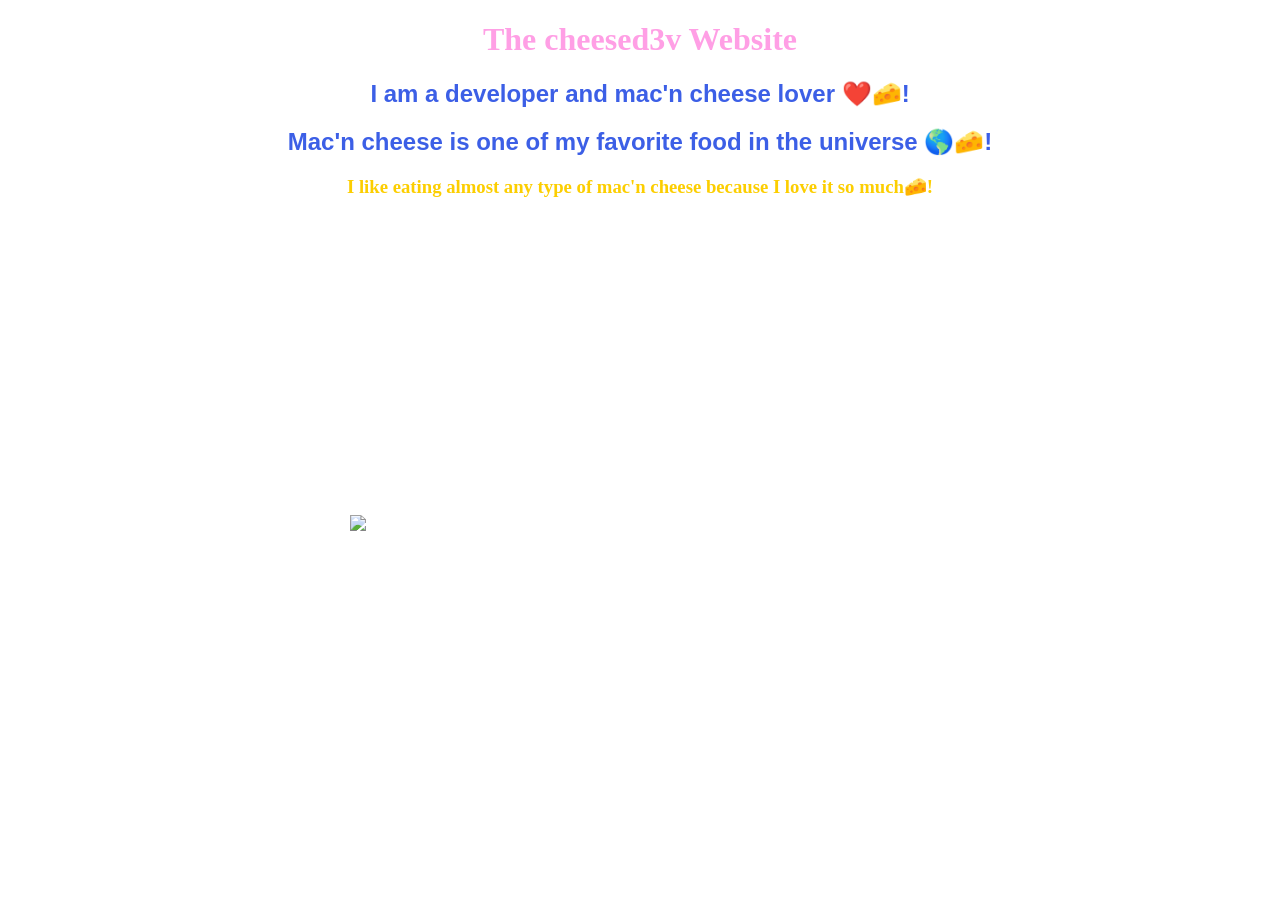
==== index.html @ abed8200 "Removed "." from title" ====
<!doctype html>
<html>
	
<head>
	<title>The cheesed3v site</title>
	<link rel="stylesheet" type="text/css" href="/assets/styles/main.css">
</head>
  
<body>
	<h1>The cheesed3v Website</h1>
	<h2>I am a developer and mac'n cheese lover ❤️🧀!</h2>
		
	<h2>Mac'n cheese is one of my favorite food in the universe 🌎🧀!<h2>
		<h3>I like eating almost any type of mac'n cheese because I love it so much🧀!<h3>
	
	<img src="https://cdn.apartmenttherapy.info/image/fetch/f_jpg,q_auto:eco,w_1500,c_fill,g_auto,ar_4:3/http%3A%2F%2Fcdn.apartmenttherapy.info%2Fimage%2Fupload%2Fv1558101440%2Fat%2Farchive%2Fe73344b9cdfdedc315f380c25d0c9e89cdad696f.jpg" width=500>
	<iframe width="560" height="315" src="https://www.youtube.com/embed/YxVZuuxxXxk" frameborder="0" allow="accelerometer; autoplay; encrypted-media; gyroscope; picture-in-picture" allowfullscreen></iframe>
</body>
	
</html>
---- assets/styles/main.css ----
/*
Violet: #FF9FE5
White: #ffffff
Blue: #3c5fe6
Yellow: #fcce00
Black: #504f54
*/

* {
  font-family: "Arial";
}

html {
  text-align: center;
  color: #504f54;
  background-color: #ffffff;
}

h1 {
  color: #FF9FE5;
  font-family: "Comic Sans MS";
}
h2 {
  color:  #3c5fe6;
}
h3 {
  color:#fcce00;
  font-family: "Century Gothic"; 
}
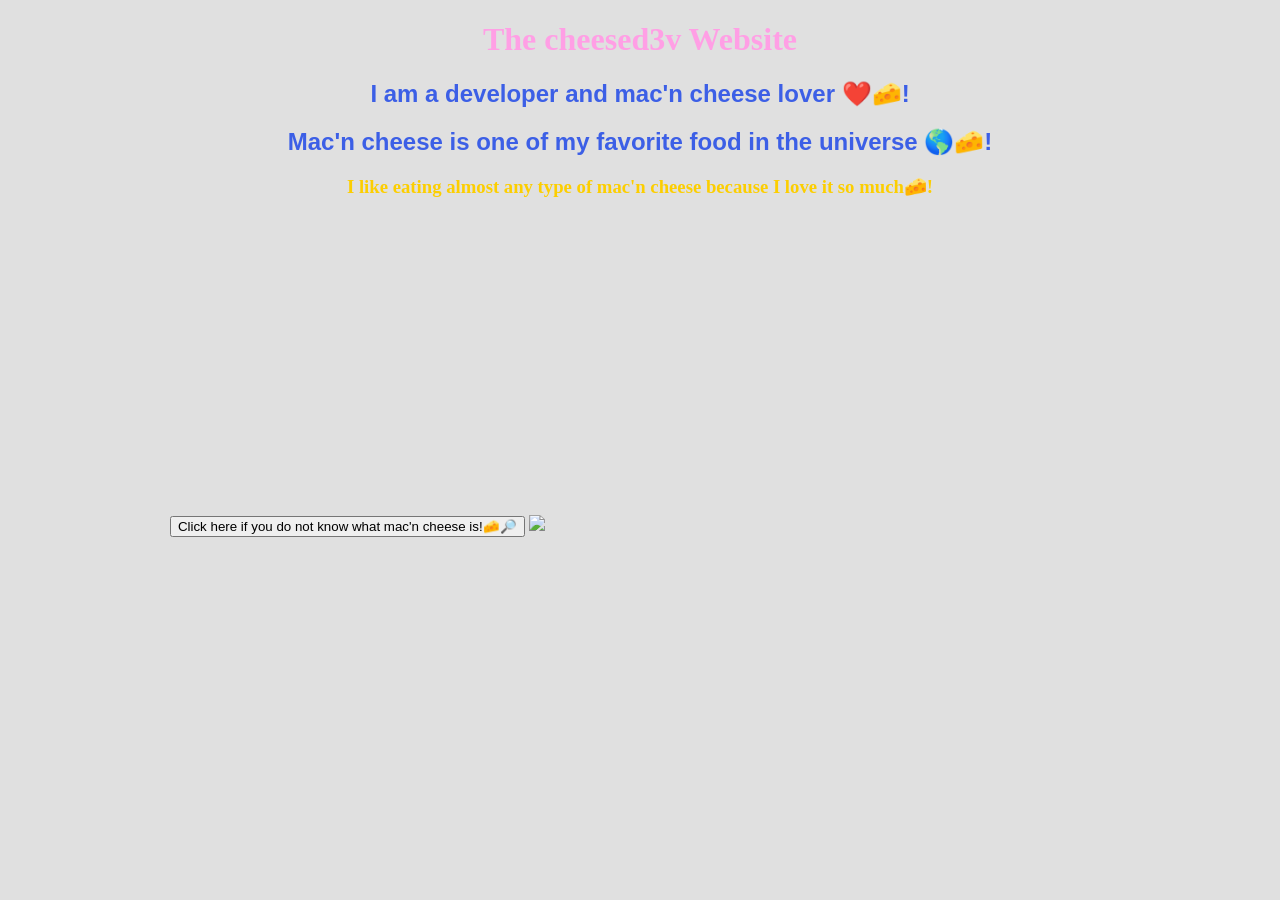
==== commit 5cce43a6: "Added button" ====
--- a/index.html
+++ b/index.html
@@ -13,8 +13,11 @@
 	<h2>Mac'n cheese is one of my favorite food in the universe 🌎🧀!<h2>
 		<h3>I like eating almost any type of mac'n cheese because I love it so much🧀!<h3>
 	
+	<button type="button">Click here if you do not know what mac'n cheese is!🧀🔎</button>
+	
 	<img src="https://cdn.apartmenttherapy.info/image/fetch/f_jpg,q_auto:eco,w_1500,c_fill,g_auto,ar_4:3/http%3A%2F%2Fcdn.apartmenttherapy.info%2Fimage%2Fupload%2Fv1558101440%2Fat%2Farchive%2Fe73344b9cdfdedc315f380c25d0c9e89cdad696f.jpg" width=500>
 	<iframe width="560" height="315" src="https://www.youtube.com/embed/YxVZuuxxXxk" frameborder="0" allow="accelerometer; autoplay; encrypted-media; gyroscope; picture-in-picture" allowfullscreen></iframe>
+	
 </body>
 	
 </html>
--- a/assets/styles/main.css
+++ b/assets/styles/main.css
@@ -4,6 +4,7 @@
 Blue: #3c5fe6
 Yellow: #fcce00
 Black: #504f54
+Sliver: #e0e0e0
 */
 
 * {
@@ -12,8 +13,8 @@
 
 html {
   text-align: center;
-  color: #504f54;
-  background-color: #ffffff;
+  color: #e0e0e0;
+  background-color: #e0e0e0;
 }
 
 h1 {
@@ -25,5 +26,5 @@
 }
 h3 {
   color:#fcce00;
-  font-family: "Century Gothic"; 
+  font-family: "Verdana"; 
 }
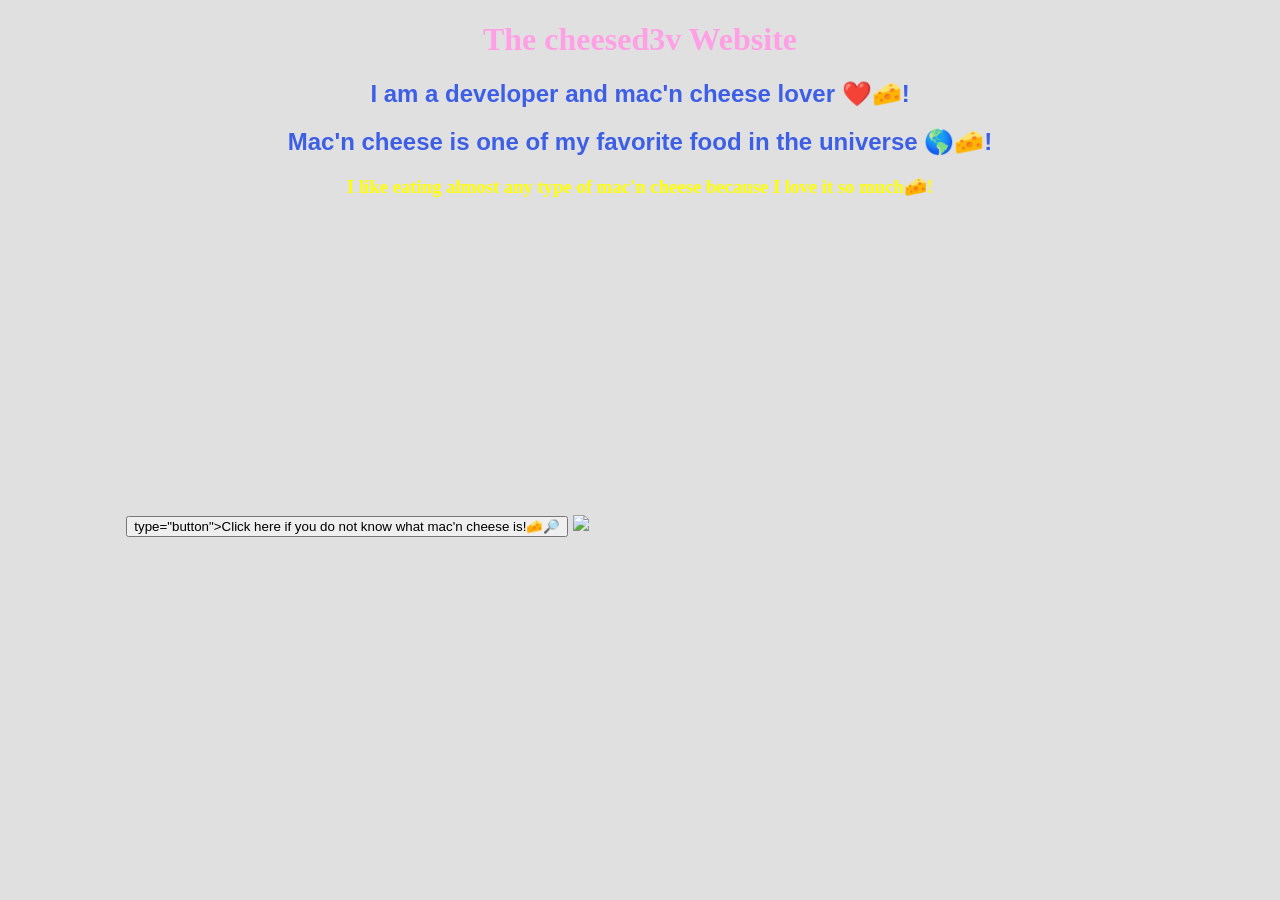
==== commit 8df39b88: "Put link in the button" ====
--- a/index.html
+++ b/index.html
@@ -13,7 +13,9 @@
 	<h2>Mac'n cheese is one of my favorite food in the universe 🌎🧀!<h2>
 		<h3>I like eating almost any type of mac'n cheese because I love it so much🧀!<h3>
 	
-	<button type="button">Click here if you do not know what mac'n cheese is!🧀🔎</button>
+	<button 
+		<button onclick="https://en.wikipedia.org/wiki/Macaroni_and_cheese#:~:text=Macaroni%20and%20cheese%E2%80%94also%20called,cheese%20sauce%2C%20most%20commonly%20cheddar.&text=The%20cheese%20is%20often%20first,then%20added%20to%20the%20pasta.';">
+		type="button">Click here if you do not know what mac'n cheese is!🧀🔎</button>
 	
 	<img src="https://cdn.apartmenttherapy.info/image/fetch/f_jpg,q_auto:eco,w_1500,c_fill,g_auto,ar_4:3/http%3A%2F%2Fcdn.apartmenttherapy.info%2Fimage%2Fupload%2Fv1558101440%2Fat%2Farchive%2Fe73344b9cdfdedc315f380c25d0c9e89cdad696f.jpg" width=500>
 	<iframe width="560" height="315" src="https://www.youtube.com/embed/YxVZuuxxXxk" frameborder="0" allow="accelerometer; autoplay; encrypted-media; gyroscope; picture-in-picture" allowfullscreen></iframe>
--- a/assets/styles/main.css
+++ b/assets/styles/main.css
@@ -2,7 +2,7 @@
 Violet: #FF9FE5
 White: #ffffff
 Blue: #3c5fe6
-Yellow: #fcce00
+Yellow: #ffff00
 Black: #504f54
 Sliver: #e0e0e0
 */
@@ -25,6 +25,22 @@
   color:  #3c5fe6;
 }
 h3 {
-  color:#fcce00;
+  color:#ffff00;
   font-family: "Verdana"; 
 }
+
+<html>
+<html>
+<head>
+<style>
+.button {
+  border: none;
+  color: #ffff00;
+  padding: 15px 32px;
+  text-align: center;
+  text-decoration: none;
+  display: inline-block;
+  font-size: 16px;
+  margin: 4px 2px;
+  cursor: pointer;
+}
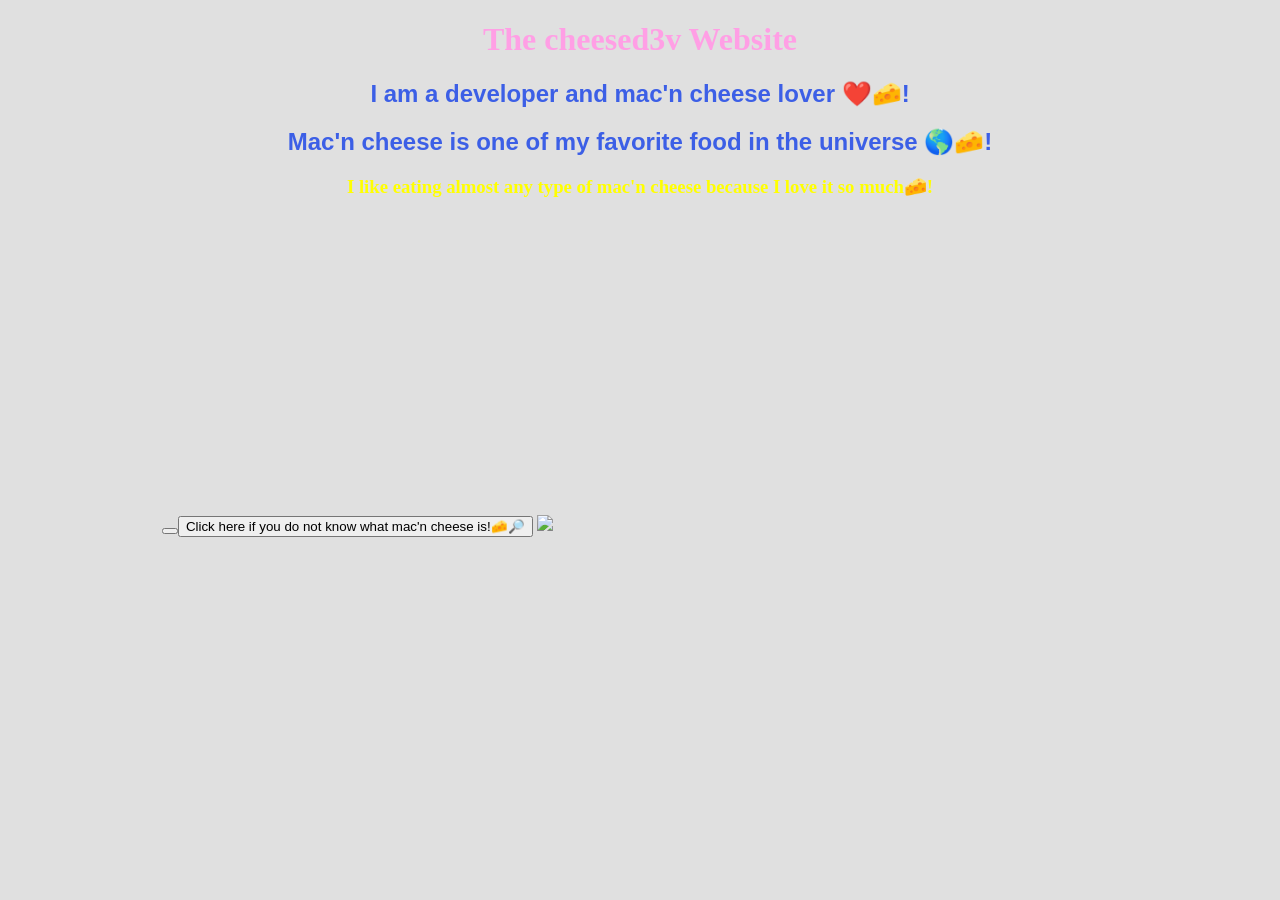
==== commit 6835f279: "Update index.html" ====
--- a/index.html
+++ b/index.html
@@ -13,9 +13,9 @@
 	<h2>Mac'n cheese is one of my favorite food in the universe 🌎🧀!<h2>
 		<h3>I like eating almost any type of mac'n cheese because I love it so much🧀!<h3>
 	
-	<button 
+	<button type="button">
 		<button onclick="https://en.wikipedia.org/wiki/Macaroni_and_cheese#:~:text=Macaroni%20and%20cheese%E2%80%94also%20called,cheese%20sauce%2C%20most%20commonly%20cheddar.&text=The%20cheese%20is%20often%20first,then%20added%20to%20the%20pasta.';">
-		type="button">Click here if you do not know what mac'n cheese is!🧀🔎</button>
+		Click here if you do not know what mac'n cheese is!🧀🔎</button>
 	
 	<img src="https://cdn.apartmenttherapy.info/image/fetch/f_jpg,q_auto:eco,w_1500,c_fill,g_auto,ar_4:3/http%3A%2F%2Fcdn.apartmenttherapy.info%2Fimage%2Fupload%2Fv1558101440%2Fat%2Farchive%2Fe73344b9cdfdedc315f380c25d0c9e89cdad696f.jpg" width=500>
 	<iframe width="560" height="315" src="https://www.youtube.com/embed/YxVZuuxxXxk" frameborder="0" allow="accelerometer; autoplay; encrypted-media; gyroscope; picture-in-picture" allowfullscreen></iframe>
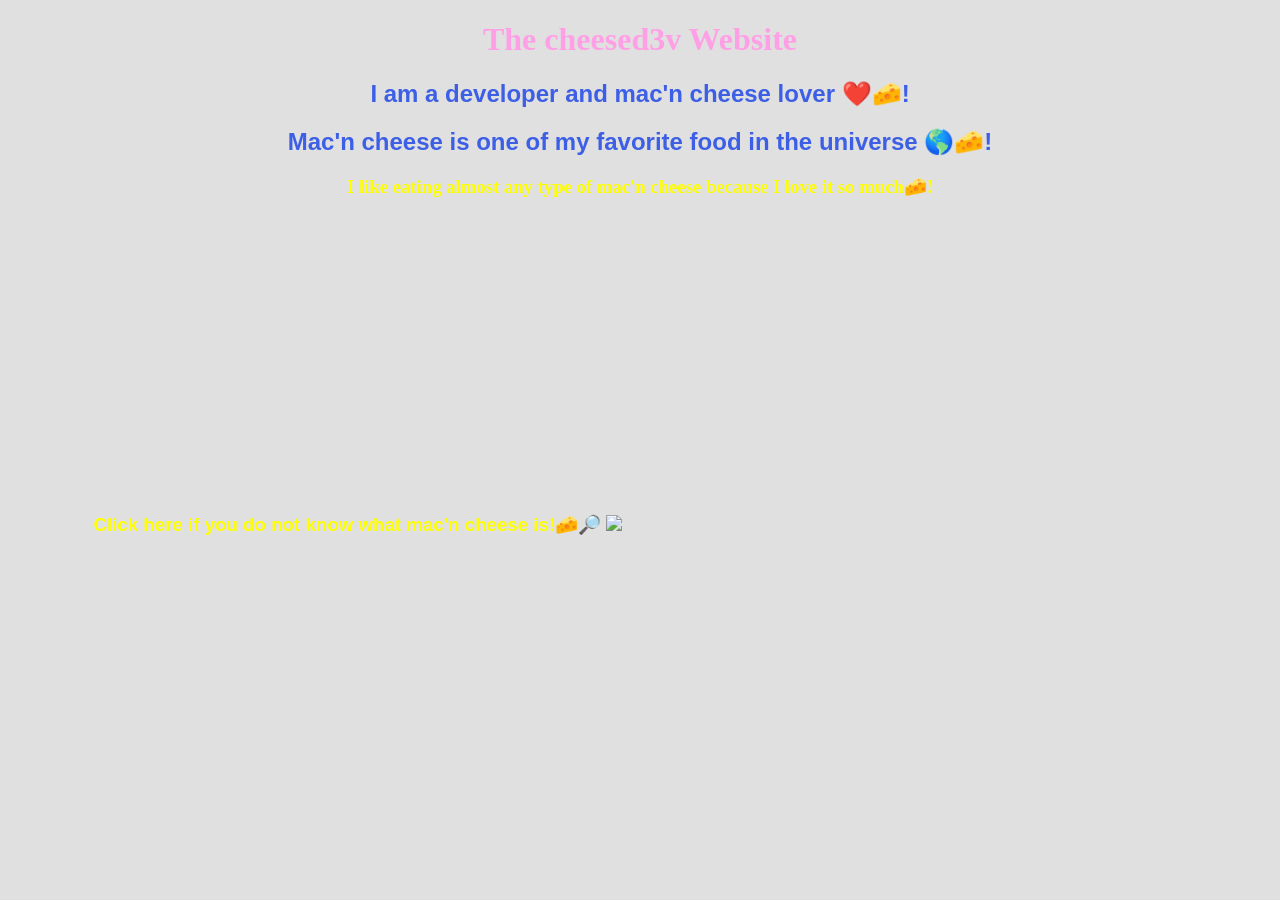
==== commit f1decadb: "Switched all "button" to "a"" ====
--- a/index.html
+++ b/index.html
@@ -13,9 +13,9 @@
 	<h2>Mac'n cheese is one of my favorite food in the universe 🌎🧀!<h2>
 		<h3>I like eating almost any type of mac'n cheese because I love it so much🧀!<h3>
 	
-	<button type="button">
-		<button onclick="https://en.wikipedia.org/wiki/Macaroni_and_cheese#:~:text=Macaroni%20and%20cheese%E2%80%94also%20called,cheese%20sauce%2C%20most%20commonly%20cheddar.&text=The%20cheese%20is%20often%20first,then%20added%20to%20the%20pasta.';">
-		Click here if you do not know what mac'n cheese is!🧀🔎</button>
+	<a type="a">
+		<a onclick="https://en.wikipedia.org/wiki/Macaroni_and_cheese#:~:text=Macaroni%20and%20cheese%E2%80%94also%20called,cheese%20sauce%2C%20most%20commonly%20cheddar.&text=The%20cheese%20is%20often%20first,then%20added%20to%20the%20pasta.';">
+		Click here if you do not know what mac'n cheese is!🧀🔎</a>
 	
 	<img src="https://cdn.apartmenttherapy.info/image/fetch/f_jpg,q_auto:eco,w_1500,c_fill,g_auto,ar_4:3/http%3A%2F%2Fcdn.apartmenttherapy.info%2Fimage%2Fupload%2Fv1558101440%2Fat%2Farchive%2Fe73344b9cdfdedc315f380c25d0c9e89cdad696f.jpg" width=500>
 	<iframe width="560" height="315" src="https://www.youtube.com/embed/YxVZuuxxXxk" frameborder="0" allow="accelerometer; autoplay; encrypted-media; gyroscope; picture-in-picture" allowfullscreen></iframe>
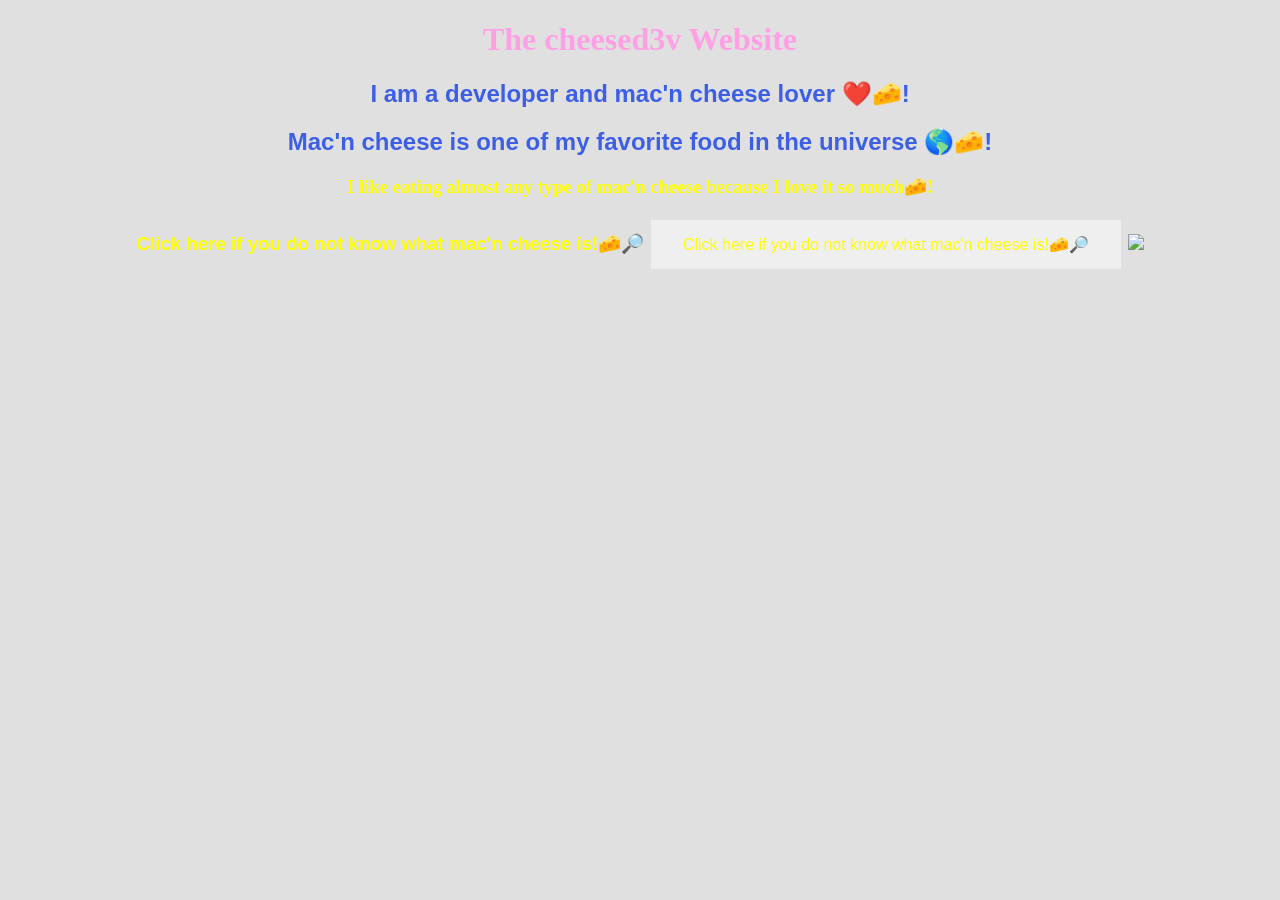
==== commit d8bd2b45: "Add button" ====
--- a/index.html
+++ b/index.html
@@ -16,7 +16,9 @@
 	<a type="a">
 		<a onclick="https://en.wikipedia.org/wiki/Macaroni_and_cheese#:~:text=Macaroni%20and%20cheese%E2%80%94also%20called,cheese%20sauce%2C%20most%20commonly%20cheddar.&text=The%20cheese%20is%20often%20first,then%20added%20to%20the%20pasta.';">
 		Click here if you do not know what mac'n cheese is!🧀🔎</a>
-	
+		
+	<button class="button">Click here if you do not know what mac'n cheese is!🧀🔎</button>
+		
 	<img src="https://cdn.apartmenttherapy.info/image/fetch/f_jpg,q_auto:eco,w_1500,c_fill,g_auto,ar_4:3/http%3A%2F%2Fcdn.apartmenttherapy.info%2Fimage%2Fupload%2Fv1558101440%2Fat%2Farchive%2Fe73344b9cdfdedc315f380c25d0c9e89cdad696f.jpg" width=500>
 	<iframe width="560" height="315" src="https://www.youtube.com/embed/YxVZuuxxXxk" frameborder="0" allow="accelerometer; autoplay; encrypted-media; gyroscope; picture-in-picture" allowfullscreen></iframe>
 	
--- a/assets/styles/main.css
+++ b/assets/styles/main.css
@@ -29,11 +29,7 @@
   font-family: "Verdana"; 
 }
 
-<html>
-<html>
-<head>
-<style>
-.button {
+button {
   border: none;
   color: #ffff00;
   padding: 15px 32px;
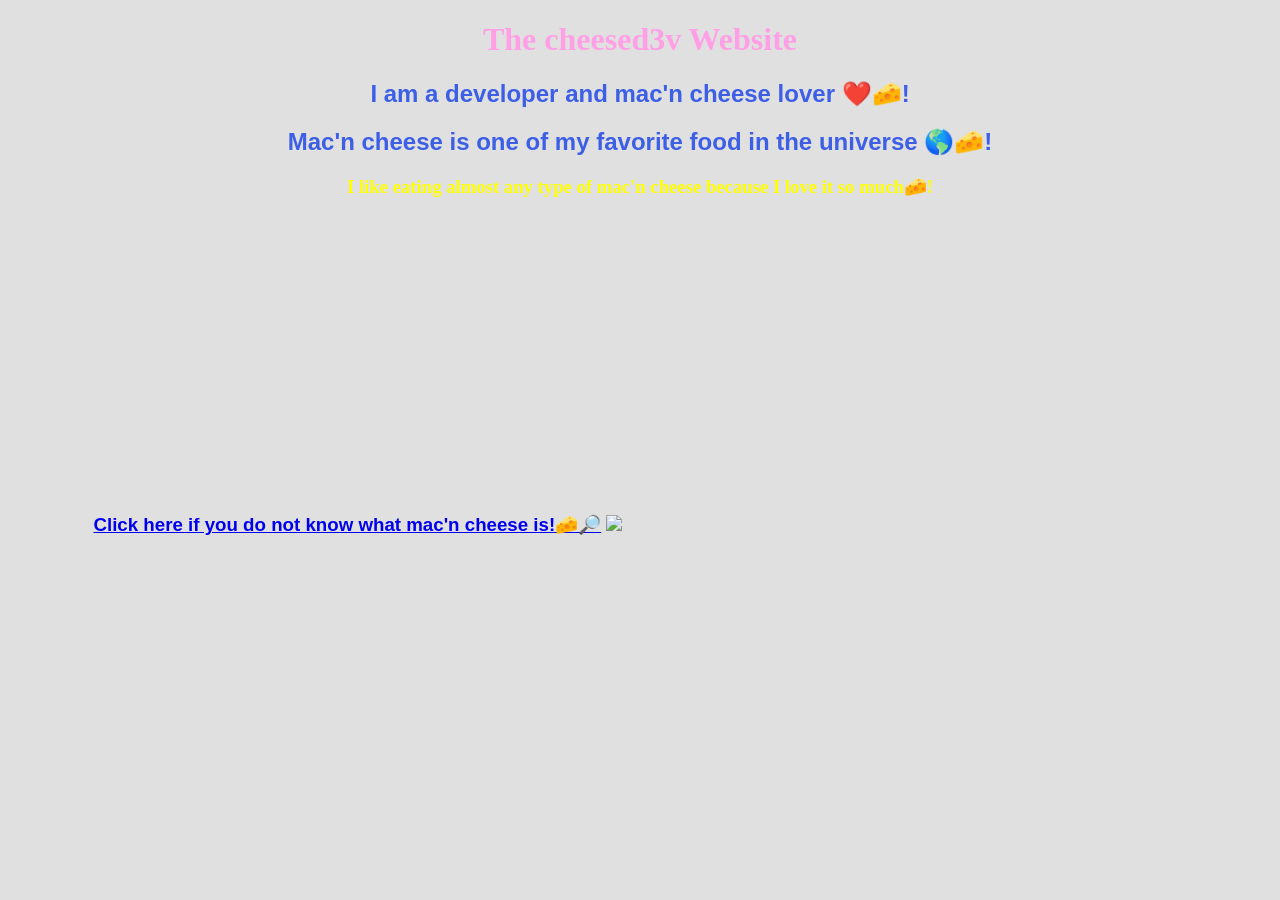
==== commit dd5efaaa: "Created button" ====
--- a/index.html
+++ b/index.html
@@ -12,12 +12,8 @@
 		
 	<h2>Mac'n cheese is one of my favorite food in the universe 🌎🧀!<h2>
 		<h3>I like eating almost any type of mac'n cheese because I love it so much🧀!<h3>
-	
-	<a type="a">
-		<a onclick="https://en.wikipedia.org/wiki/Macaroni_and_cheese#:~:text=Macaroni%20and%20cheese%E2%80%94also%20called,cheese%20sauce%2C%20most%20commonly%20cheddar.&text=The%20cheese%20is%20often%20first,then%20added%20to%20the%20pasta.';">
-		Click here if you do not know what mac'n cheese is!🧀🔎</a>
-		
-	<button class="button">Click here if you do not know what mac'n cheese is!🧀🔎</button>
+
+		<a href="https://en.wikipedia.org/wiki/Macaroni_and_cheese#:~:text=Macaroni%20and%20cheese%E2%80%94also%20called,cheese%20sauce%2C%20most%20commonly%20cheddar.&text=The%20cheese%20is%20often%20first,then%20added%20to%20the%20pasta.';" class="button">Click here if you do not know what mac'n cheese is!🧀🔎</a>
 		
 	<img src="https://cdn.apartmenttherapy.info/image/fetch/f_jpg,q_auto:eco,w_1500,c_fill,g_auto,ar_4:3/http%3A%2F%2Fcdn.apartmenttherapy.info%2Fimage%2Fupload%2Fv1558101440%2Fat%2Farchive%2Fe73344b9cdfdedc315f380c25d0c9e89cdad696f.jpg" width=500>
 	<iframe width="560" height="315" src="https://www.youtube.com/embed/YxVZuuxxXxk" frameborder="0" allow="accelerometer; autoplay; encrypted-media; gyroscope; picture-in-picture" allowfullscreen></iframe>
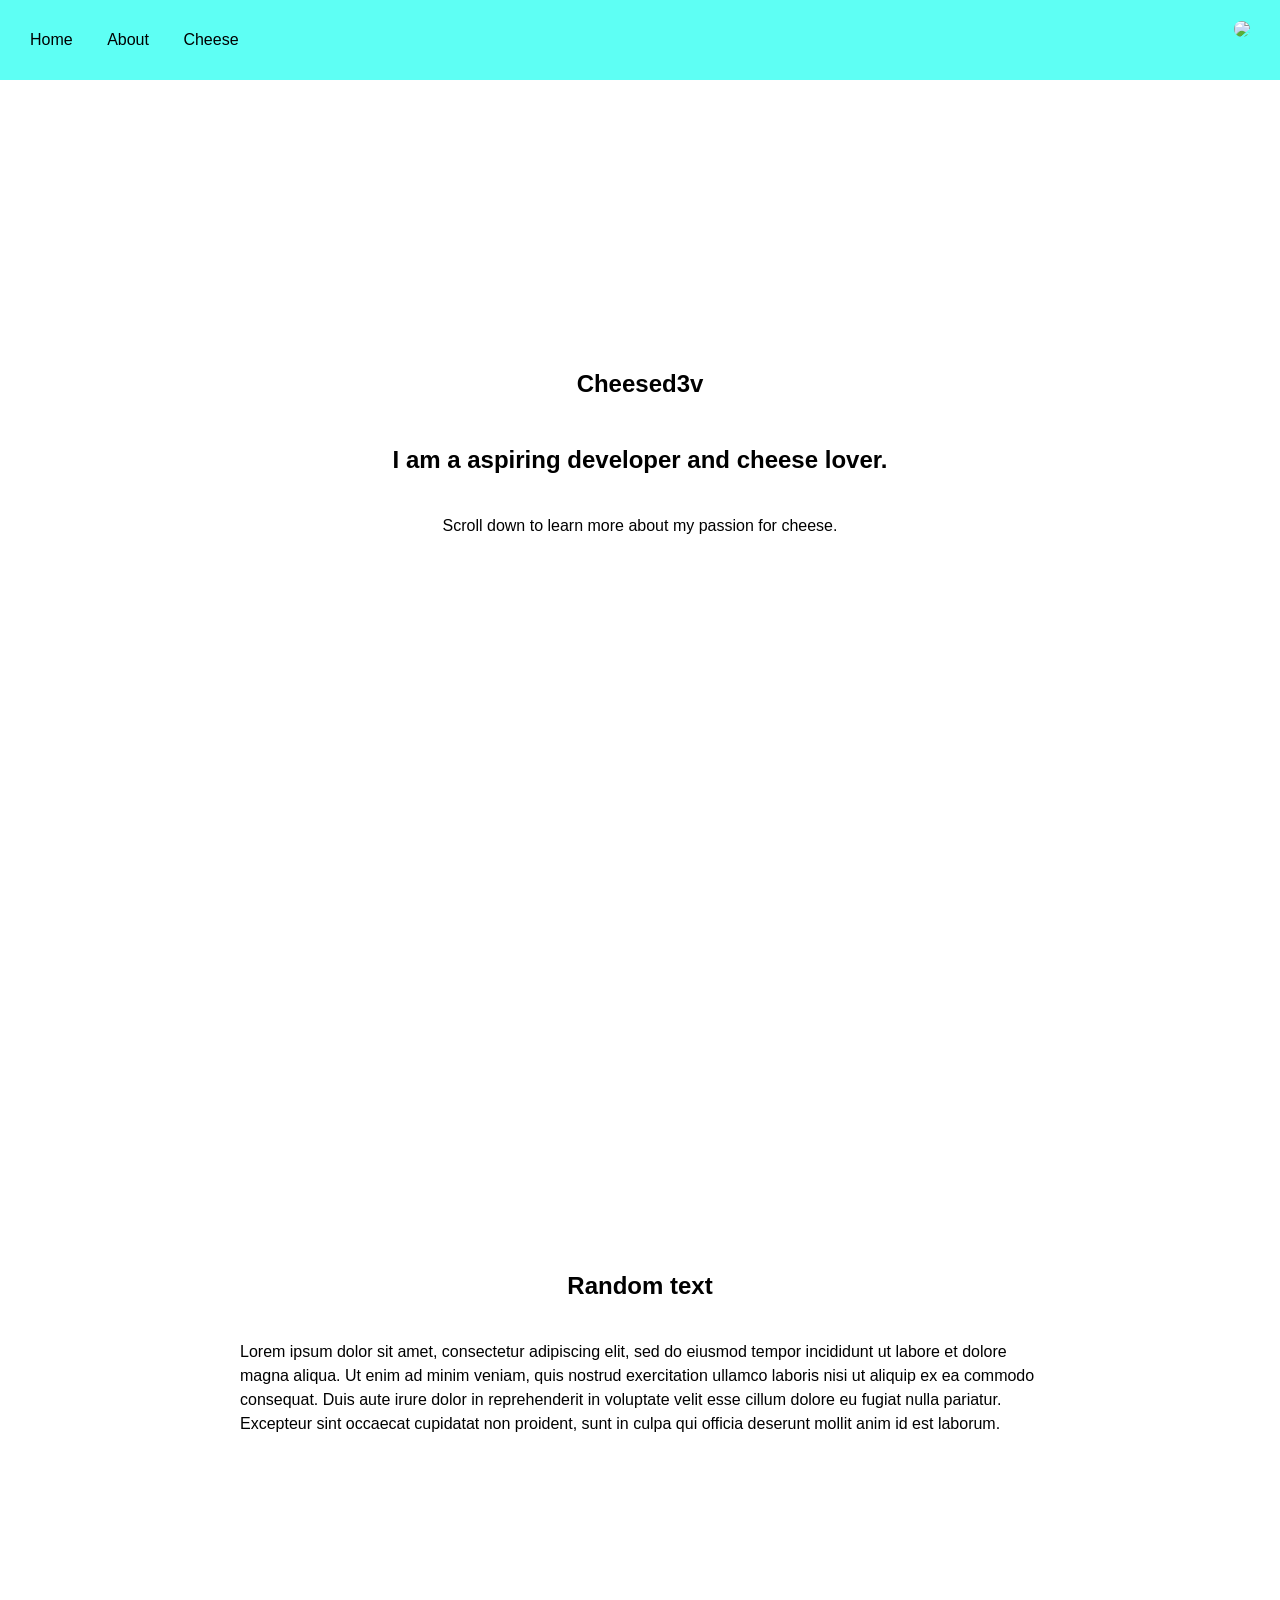
==== commit 4f1892aa: "Redisign" ====
--- a/index.html
+++ b/index.html
@@ -1,23 +1,32 @@
 <!doctype html>
 <html>
-	
-<head>
-	<title>The cheesed3v site</title>
-	<link rel="stylesheet" type="text/css" href="/assets/styles/main.css">
-</head>
-  
-<body>
-	<h1>The cheesed3v Website</h1>
-	<h2>I am a developer and mac'n cheese lover ❤️🧀!</h2>
-		
-	<h2>Mac'n cheese is one of my favorite food in the universe 🌎🧀!<h2>
-		<h3>I like eating almost any type of mac'n cheese because I love it so much🧀!<h3>
+    <head>
+        <link rel="stylesheet" href="/assets/styles/main.css">
+        <title>The cheesed3v site</title>
+    </head>
 
-		<a href="https://en.wikipedia.org/wiki/Macaroni_and_cheese#:~:text=Macaroni%20and%20cheese%E2%80%94also%20called,cheese%20sauce%2C%20most%20commonly%20cheddar.&text=The%20cheese%20is%20often%20first,then%20added%20to%20the%20pasta.';" class="button">Click here if you do not know what mac'n cheese is!🧀🔎</a>
-		
-	<img src="https://cdn.apartmenttherapy.info/image/fetch/f_jpg,q_auto:eco,w_1500,c_fill,g_auto,ar_4:3/http%3A%2F%2Fcdn.apartmenttherapy.info%2Fimage%2Fupload%2Fv1558101440%2Fat%2Farchive%2Fe73344b9cdfdedc315f380c25d0c9e89cdad696f.jpg" width=500>
-	<iframe width="560" height="315" src="https://www.youtube.com/embed/YxVZuuxxXxk" frameborder="0" allow="accelerometer; autoplay; encrypted-media; gyroscope; picture-in-picture" allowfullscreen></iframe>
-	
-</body>
-	
-</html>
+    <body> 
+        <nav>
+            <span>
+                <a class="nav-item">Home</a>
+                <a class="nav-item">About</a>
+                <a class="nav-item">Cheese</a>
+            </span>
+            <a class="nav-icon">
+                <img src="https://avatars2.githubusercontent.com/u/64287111?s=460&u=2e11387ef1c2554e4be10875eb5e45a84639c9bc&v=4">
+            </a>
+        </nav>
+        
+        <main>
+            <section>
+                <h1>Cheesed3v</h1>
+                <h2>I am a aspiring developer and cheese lover.</h2>
+                <p>Scroll down to learn more about my passion for cheese.</p>
+            </section>
+            <section>
+                <h1>Random text</h1>
+                <p>Lorem ipsum dolor sit amet, consectetur adipiscing elit, sed do eiusmod tempor incididunt ut labore et dolore magna aliqua. Ut enim ad minim veniam, quis nostrud exercitation ullamco laboris nisi ut aliquip ex ea commodo consequat. Duis aute irure dolor in reprehenderit in voluptate velit esse cillum dolore eu fugiat nulla pariatur. Excepteur sint occaecat cupidatat non proident, sunt in culpa qui officia deserunt mollit anim id est laborum.</p>
+            </section>
+        </main>
+    </body>
+</html>
--- a/assets/styles/main.css
+++ b/assets/styles/main.css
@@ -5,38 +5,58 @@
 Yellow: #ffff00
 Black: #504f54
 Sliver: #e0e0e0
+Teal: #5efff4
 */
+body {
+    font-family: -apple-system, BlinkMacSystemFont, 'Segoe UI', Roboto, Oxygen, Ubuntu, Cantarell, 'Open Sans', 'Helvetica Neue', sans-serif;
+    line-height: 1.5;
+    padding: 0;
+    margin: 0;
+}
 
 * {
-  font-family: "Arial";
+    box-sizing: border-box;
 }
 
-html {
-  text-align: center;
-  color: #e0e0e0;
-  background-color: #e0e0e0;
+nav {
+    position: fixed;
+    top: 0;
+    display: flex;
+    justify-content: space-between;
+    align-items: center;
+    width: 100%;
+    height: 80px;
+    background-color: #5efff4;
 }
 
-h1 {
-  color: #FF9FE5;
-  font-family: "Comic Sans MS";
-}
-h2 {
-  color:  #3c5fe6;
-}
-h3 {
-  color:#ffff00;
-  font-family: "Verdana"; 
+nav > .nav-icon {
+    height: 50%;
+    margin: 0 30px;
 }
 
-button {
-  border: none;
-  color: #ffff00;
-  padding: 15px 32px;
-  text-align: center;
-  text-decoration: none;
-  display: inline-block;
-  font-size: 16px;
-  margin: 4px 2px;
-  cursor: pointer;
+nav>.nav-icon>img {
+    border-radius: 50%;
+    height: 100%;
+    
 }
+
+nav .nav-item {
+    margin-left: 30px;
+}
+
+main {
+    display: flex;
+    flex-direction: column;
+    align-items: center;
+    width: 100vw;
+}
+
+section {
+    display: flex;
+    flex-direction: column;
+    align-items: center;
+    justify-content: center;
+    min-height: 100vh;
+    width: 80%;
+    max-width: 800px;
+}
